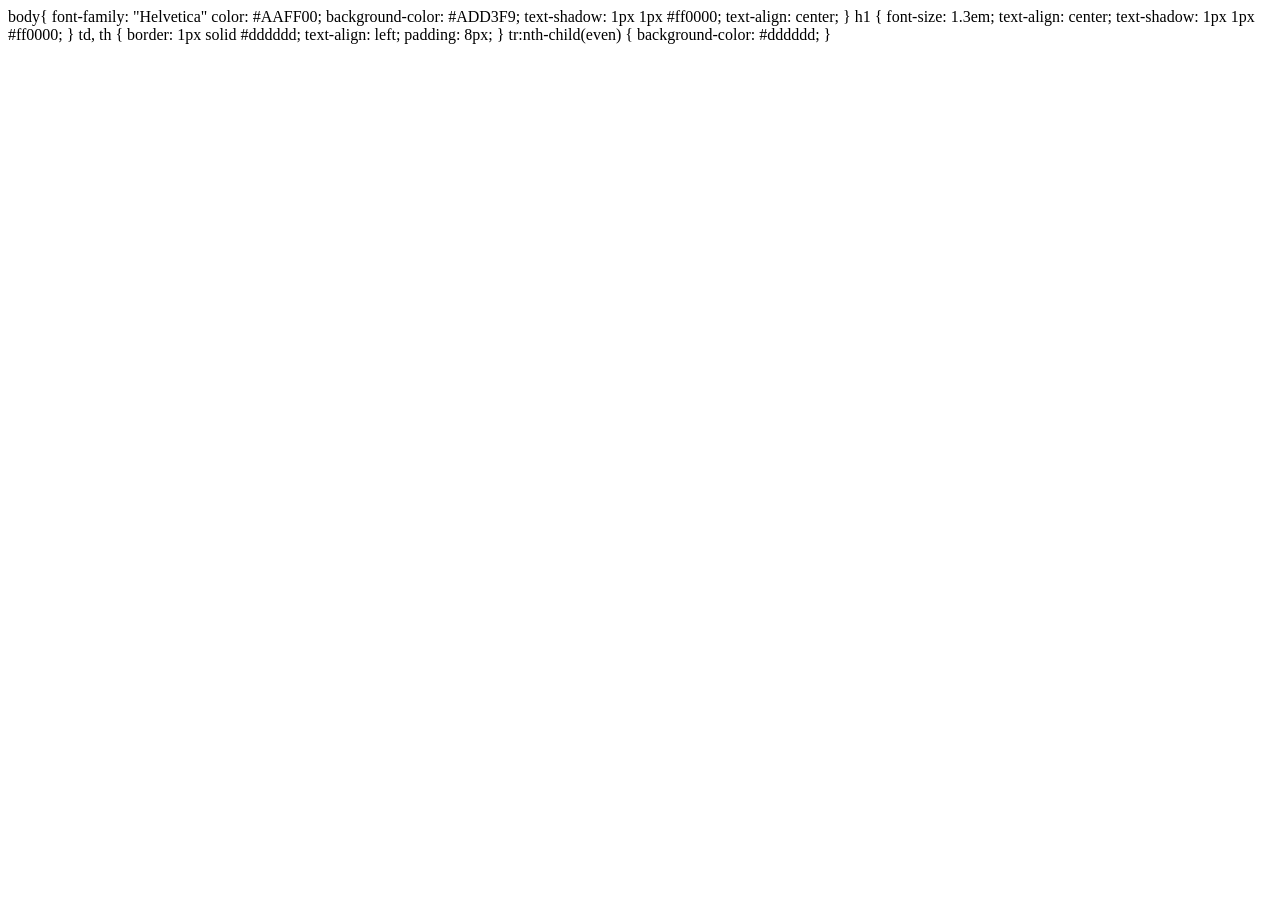
==== index.html @ 1d094a48 "bigmacwithcheese git commit -mbicmacwithcheese  git add . git status git commit -mbigmacwithcheese" ====
<!DOCTYPE html>
body{

    font-family: "Helvetica"
    color: #AAFF00;
    background-color: #ADD3F9;
    text-shadow: 1px 1px #ff0000;
    text-align: center;
}

h1 {
    font-size: 1.3em;
    text-align: center;
    text-shadow: 1px 1px #ff0000;
}
td, th {
    border: 1px solid #dddddd;
    text-align: left;
    padding: 8px;
}

tr:nth-child(even) {
    background-color: #dddddd;
}
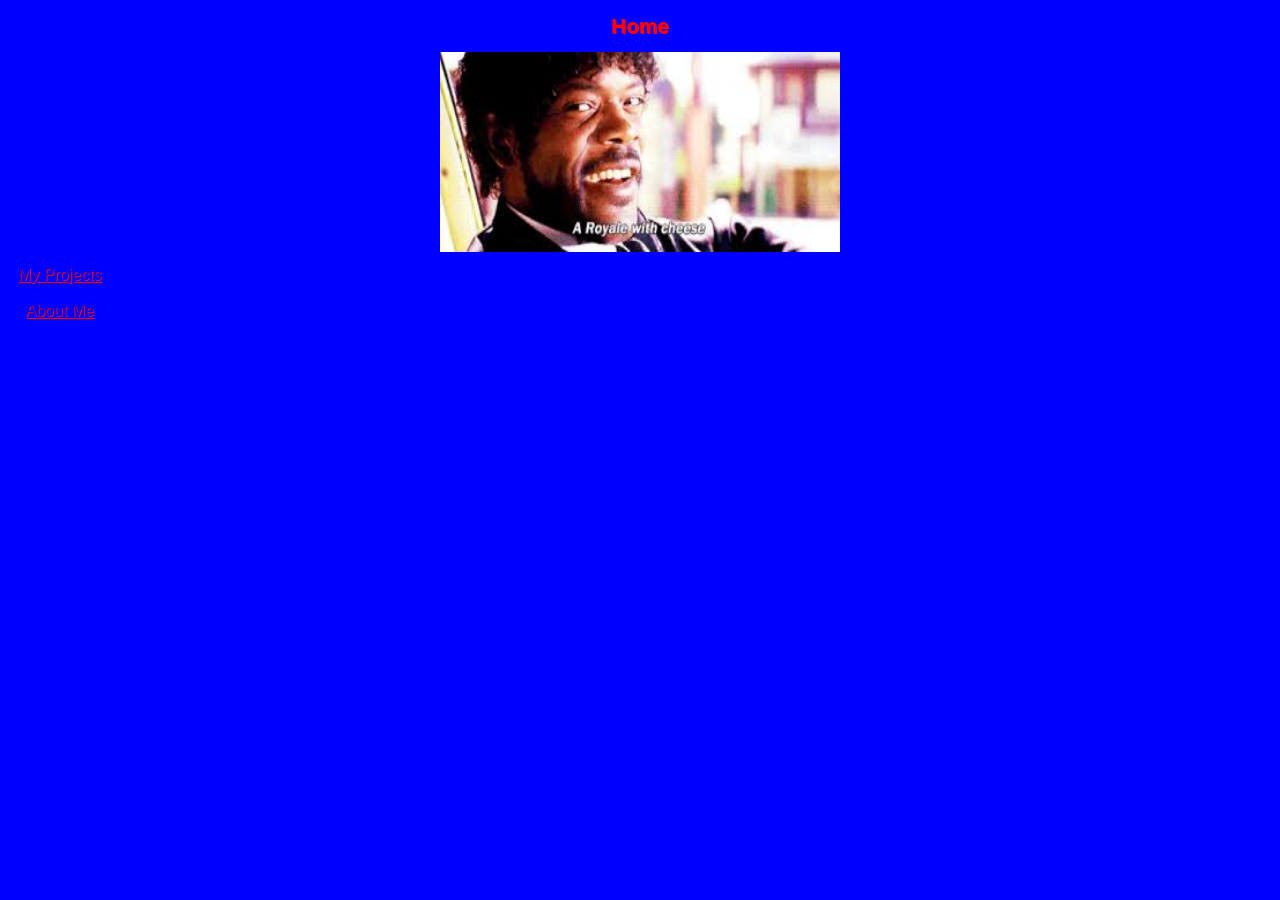
==== commit 07119c0e: "changes" ====
--- a/index.html
+++ b/index.html
@@ -1,24 +1,14 @@
 <!DOCTYPE html>
-body{
-
-    font-family: "Helvetica"
-    color: #AAFF00;
-    background-color: #ADD3F9;
-    text-shadow: 1px 1px #ff0000;
-    text-align: center;
-}
-
-h1 {
-    font-size: 1.3em;
-    text-align: center;
-    text-shadow: 1px 1px #ff0000;
-}
-td, th {
-    border: 1px solid #dddddd;
-    text-align: left;
-    padding: 8px;
-}
-
-tr:nth-child(even) {
-    background-color: #dddddd;
-}+  <head>
+    <link href= "goldenmac.css" rel= "stylesheet" type= "text/css">
+    <meta charset="utf-8">
+     <title>Home</title>
+    </head>
+  <body>
+    <h1>Home</h1>
+    <img src= "images/royalewithcheese.jpg" height= 200 width= 400>
+      <table>
+       <tr><td><a href= "ice.html">My Projects</a></td><td>
+       <tr><td><a href= "aboutme.html">About Me</a></td><td>
+    
+    
--- a/goldenmac.css
+++ b/goldenmac.css
@@ -0,0 +1,17 @@
+body{
+    font-family: "Helvetica";
+    color: Red;
+    background-color: Blue;
+    text-shadow: 1px 1px #ff0000;
+    text-align: center;
+}
+
+h1 {
+    font-size: 1.3em;
+    text-align: center;
+    text-shadow: 1px 1px #ff0000;
+}
+td, th {
+    text-align: center;
+    padding: 8px;
+}
